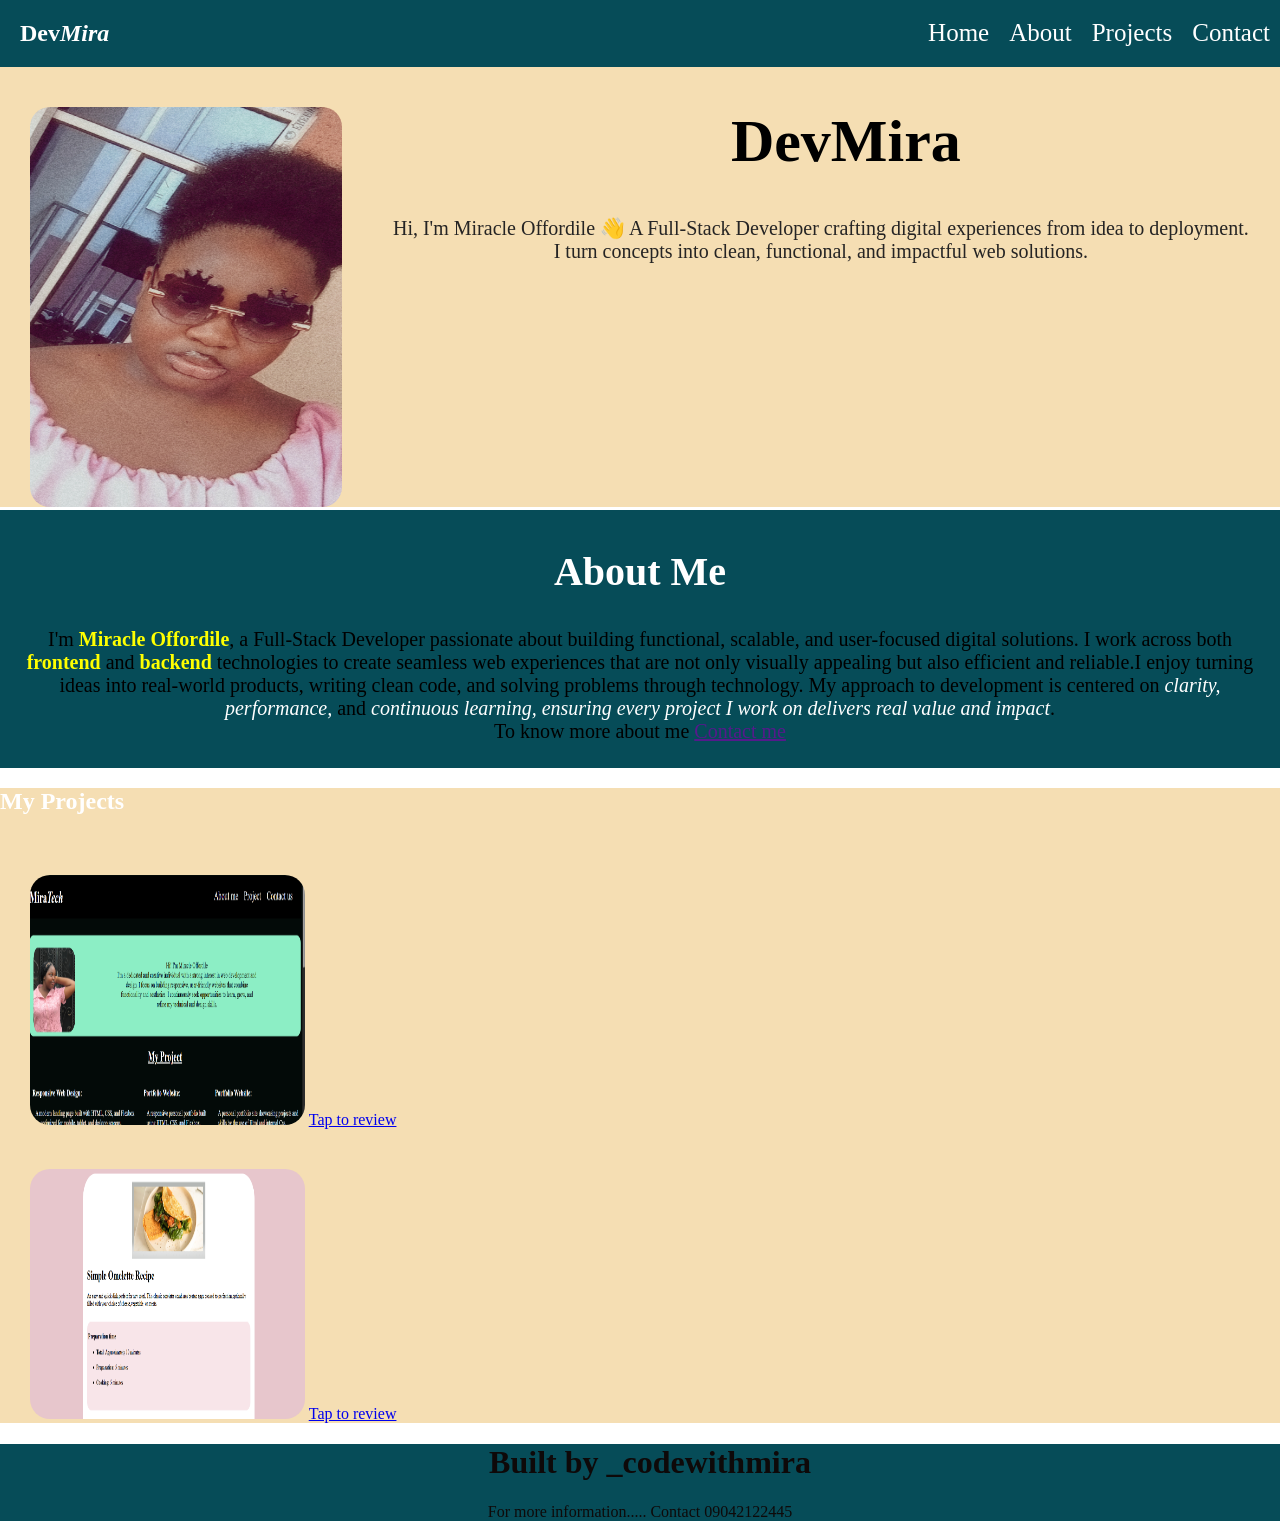
==== index.html @ 3cbef415 "first commit" ====
<!DOCTYPE html>
<html lang="en">
<head>
    <meta charset="UTF-8">
    <meta name="viewport" content="width=
    , initial-scale=1.0">
    <title>Personal POrtfolio</title>
    <link rel="stylesheet" href="style.css">
</head>
<body>
    


  <!-- Navigation Section -->
    <div id="navigation">

        <nav id="firstflex">
    
            <h1 class="logo">Dev<em>Mira</em></h1>
        
        <div id="links">
          <a href="" class="heading">Home</a>
          <a href="" class="heading">About</a>
          <a href="" class="heading">Projects</a>
          <a href="" class="heading">Contact</a>
        </div>
    </nav>
    </div>

<div id="flex-2">

    <img src="Snapchat-1028597404.jpg" alt="personal image" width="500px" height="400px">
    <div>
       <h1 class="initial">DevMira</h1>
       <p class="initiative"> Hi, I'm Miracle Offordile 👋
A Full-Stack Developer crafting digital experiences from idea to deployment.
I turn concepts into clean, functional, and impactful web solutions.</p>
    </div>
    
</div>

    
            


    <div id="body">
          <h2 class="aboutmehead">About Me</h2>

          <p class="aboutme">I'm <b>Miracle Offordile</b>, a Full-Stack Developer passionate about building functional, scalable, and user-focused digital solutions. I work across both <b>frontend</b> and <b>backend</b> technologies to create seamless web experiences that are not only visually appealing but also efficient and reliable.I enjoy turning ideas into real-world products, writing clean code, and solving problems through technology. My approach to development is centered on <em>clarity, performance,</em> and <em>continuous learning, ensuring every project I work on delivers real value and impact</em>.
       <br> To know more about me <a href="">Contact me</a> </p>
    </div>






    <!-- <h3>Specializing in :</h3>

    <button class="btn1">HTML</button>
    <button class="btn2">CSS</button>
    <button class="btn3">JavaScript</button>
    <button class="btn4">BootStrap</button>
    <button class="btn5">Tailwind CSS</button>
    <button class="btn6">React</button> -->

<div class="portfolio-section">
    <h2>My Projects</h2>
    <div>
        <img src="portfolio 1.PNG" alt="" width="275px" height="250px">
        <a href="https://miracleoffordile23.github.io/Task-4-cohort-2/#me">Tap to review</a>
    </div>

    <div>
        <img src="portfolio 2.PNG" alt="" width="275px" height="250px">
        <a href="https://miracleoffordile23.github.io/Frontend-mentor-project/">Tap to review</a>
    </div>
</div>
    


  <footer>
    <h1>Built by _codewithmira</h1>
    <p>For more information..... Contact 09042122445</p>
  </footer>
    
</body>
</html>
---- style.css ----
body{
    margin: 0;
    color: white;
    
}
h1{
    margin-left: 20px;
 
}

#firstflex{
    display: flex;
    justify-content:space-between;
    align-items: center;
    background-color: rgb(6, 76, 88);
}

#navigation {
   
}

.heading{
   text-decoration: none;
   color: white;
   transition: all 0.3s ease;
}

a:hover{
    color: black;
    text-shadow: 
    0 0 5px #0ff,
    0 0 20px #0ff,
    0 0 30px #0ff,
    0 0 40px #0ff;
}

#links{
    justify-content: space-between;
    gap: 20px;
    display: flex;
    margin-right: 10px;
    font-size: 25px;
    
}

#flex-2{
    
    display: flex;
    justify-content: space-between;
    background-color: wheat;
    gap: 50px;
    
}

img{
    border-radius: 20px;
    margin-top: 40px;
    margin-left: 30px;
}



.initial{
    font-size: 60px;
    text-align: center;
    color: black;
}
.initiative{
    color: rgb(37, 36, 36);
    text-align: center;
    font-size: 20px;
    margin-right: 30px;

}


#body{
    background-color: rgb(6, 76, 88);
    border-radius: 0px;
    padding:5px;
    margin-top: 3px;
}

.aboutmehead{
    text-align: center;
    font-size: 40px;
    
    
}

.aboutme{
    font-size:20px;
    margin-left: 20px;
     margin-right: 20px;
    text-align: center;
    color: black;
}

b{
    color: yellow;
}
em{
    color: white;
}



.btn1 .btn2 .btn3 .btn4 .btn5 .btn6 {
    padding: 30px;
    border-radius: 20px;
}

.portfolio-section{
    background-color: wheat;
}

footer{
    background-color:  rgb(6, 76, 88);
    text-align: center;
    color: rgb(14, 9, 9);

}
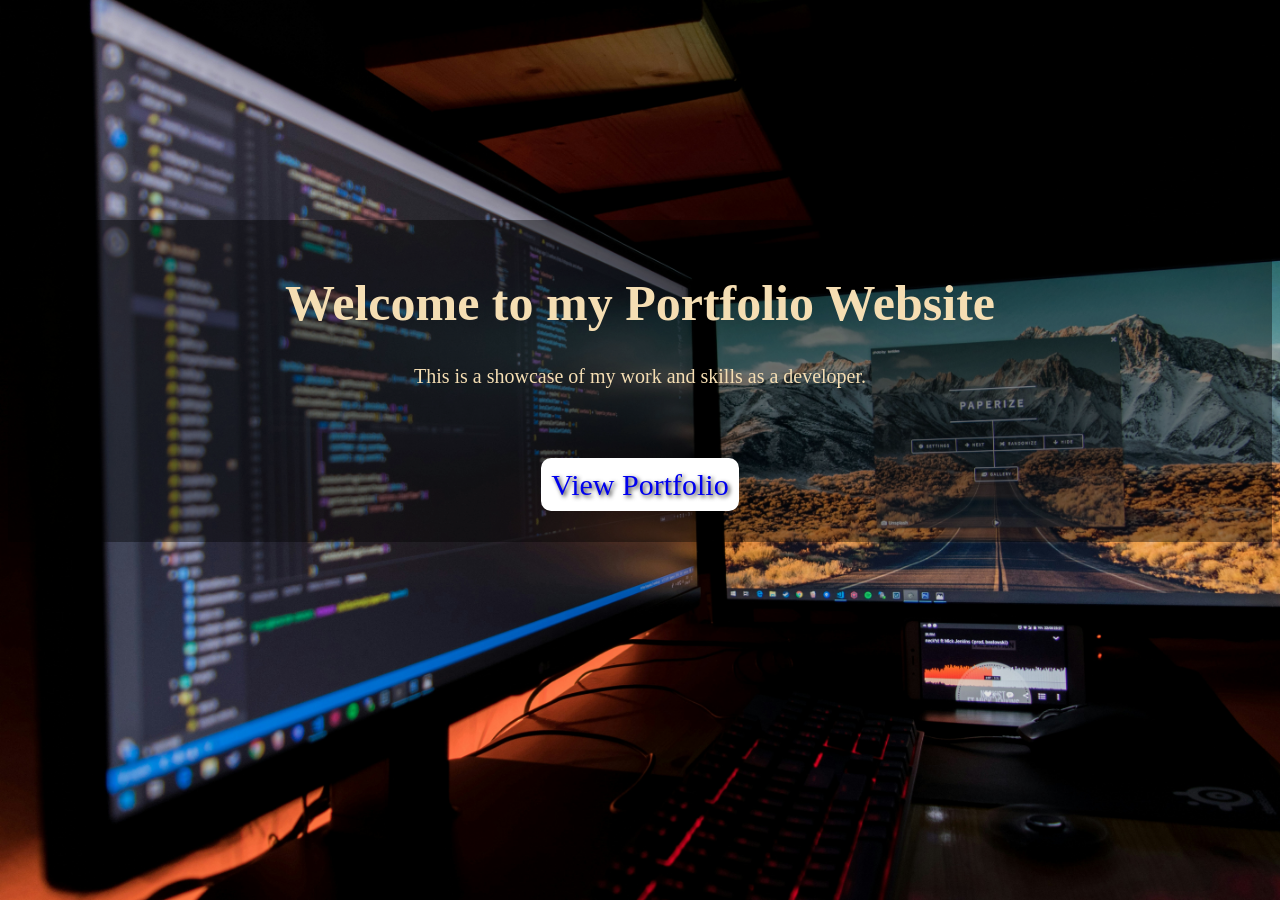
==== commit 6ecb8147: "first commit" ====
--- a/index.html
+++ b/index.html
@@ -2,87 +2,19 @@
 <html lang="en">
 <head>
     <meta charset="UTF-8">
-    <meta name="viewport" content="width=
-    , initial-scale=1.0">
-    <title>Personal POrtfolio</title>
+    <meta name="viewport" content="width=device-width, initial-scale=1.0">
+    <title>Portfolio</title>
     <link rel="stylesheet" href="style.css">
 </head>
 <body>
-    
-
-
-  <!-- Navigation Section -->
-    <div id="navigation">
-
-        <nav id="firstflex">
-    
-            <h1 class="logo">Dev<em>Mira</em></h1>
+    <div class="website">
+        <h1>Welcome to my Portfolio Website</h2>
+        <p>This is a showcase of my work and skills as a developer.</p>
         
-        <div id="links">
-          <a href="" class="heading">Home</a>
-          <a href="" class="heading">About</a>
-          <a href="" class="heading">Projects</a>
-          <a href="" class="heading">Contact</a>
-        </div>
-    </nav>
+            <div class="view">
+                 <a href="index2.html">View Portfolio</a>
+            </div>
     </div>
-
-<div id="flex-2">
-
-    <img src="Snapchat-1028597404.jpg" alt="personal image" width="500px" height="400px">
-    <div>
-       <h1 class="initial">DevMira</h1>
-       <p class="initiative"> Hi, I'm Miracle Offordile 👋
-A Full-Stack Developer crafting digital experiences from idea to deployment.
-I turn concepts into clean, functional, and impactful web solutions.</p>
-    </div>
-    
-</div>
-
-    
-            
-
-
-    <div id="body">
-          <h2 class="aboutmehead">About Me</h2>
-
-          <p class="aboutme">I'm <b>Miracle Offordile</b>, a Full-Stack Developer passionate about building functional, scalable, and user-focused digital solutions. I work across both <b>frontend</b> and <b>backend</b> technologies to create seamless web experiences that are not only visually appealing but also efficient and reliable.I enjoy turning ideas into real-world products, writing clean code, and solving problems through technology. My approach to development is centered on <em>clarity, performance,</em> and <em>continuous learning, ensuring every project I work on delivers real value and impact</em>.
-       <br> To know more about me <a href="">Contact me</a> </p>
-    </div>
-
-
-
-
-
-
-    <!-- <h3>Specializing in :</h3>
-
-    <button class="btn1">HTML</button>
-    <button class="btn2">CSS</button>
-    <button class="btn3">JavaScript</button>
-    <button class="btn4">BootStrap</button>
-    <button class="btn5">Tailwind CSS</button>
-    <button class="btn6">React</button> -->
-
-<div class="portfolio-section">
-    <h2>My Projects</h2>
-    <div>
-        <img src="portfolio 1.PNG" alt="" width="275px" height="250px">
-        <a href="https://miracleoffordile23.github.io/Task-4-cohort-2/#me">Tap to review</a>
-    </div>
-
-    <div>
-        <img src="portfolio 2.PNG" alt="" width="275px" height="250px">
-        <a href="https://miracleoffordile23.github.io/Frontend-mentor-project/">Tap to review</a>
-    </div>
-</div>
-    
-
-
-  <footer>
-    <h1>Built by _codewithmira</h1>
-    <p>For more information..... Contact 09042122445</p>
-  </footer>
-    
+        
 </body>
 </html>
--- a/style.css
+++ b/style.css
@@ -1,122 +1,56 @@
 body{
-    margin: 0;
-    color: white;
-    
+    background-image: url("fotis-fotopoulos-LJ9KY8pIH3E-unsplash.jpg");
+    background-size: cover;
+    background-attachment: fixed;
+    color: wheat;
+    justify-content: center;
+    text-align: center;
 }
 h1{
-    margin-left: 20px;
- 
+    font-size: 50px;
+}
+p{
+    font-size: 20px;
 }
 
-#firstflex{
-    display: flex;
-    justify-content:space-between;
-    align-items: center;
-    background-color: rgb(6, 76, 88);
+.website{
+    margin-top: 220px;
+    animation: fadeUp 2s ease-in-out;
+    background-color: rgba(0, 0, 0, 0.4); 
+    padding: 20px;
 }
 
-#navigation {
-   
-}
+a{
+    
+    text-decoration: none;
+    padding: 10px;
+    border-radius: 10px;
+    background-color: white;
+    font-weight: 20px;
+    font-size: 30px;
+    text-shadow: 2px 2px 4px rgba(0, 0, 0, 0.8);
 
-.heading{
-   text-decoration: none;
-   color: white;
-   transition: all 0.3s ease;
 }
 
 a:hover{
-    color: black;
-    text-shadow: 
-    0 0 5px #0ff,
-    0 0 20px #0ff,
-    0 0 30px #0ff,
-    0 0 40px #0ff;
+    background-color: blue;
+    color:white ;
+    text-shadow: 2px 2px 4px rgba(0, 0, 0, 0.8);
 }
 
-#links{
-    justify-content: space-between;
-    gap: 20px;
-    display: flex;
-    margin-right: 10px;
-    font-size: 25px;
-    
-}
-
-#flex-2{
-    
-    display: flex;
-    justify-content: space-between;
-    background-color: wheat;
-    gap: 50px;
-    
-}
-
-img{
-    border-radius: 20px;
-    margin-top: 40px;
-    margin-left: 30px;
-}
-
-
-
-.initial{
-    font-size: 60px;
-    text-align: center;
-    color: black;
-}
-.initiative{
-    color: rgb(37, 36, 36);
-    text-align: center;
-    font-size: 20px;
-    margin-right: 30px;
+.view{
+    margin-top: 80px;
+    margin-bottom: 20px;
 
 }
 
-
-#body{
-    background-color: rgb(6, 76, 88);
-    border-radius: 0px;
-    padding:5px;
-    margin-top: 3px;
-}
-
-.aboutmehead{
-    text-align: center;
-    font-size: 40px;
-    
-    
-}
-
-.aboutme{
-    font-size:20px;
-    margin-left: 20px;
-     margin-right: 20px;
-    text-align: center;
-    color: black;
-}
-
-b{
-    color: yellow;
-}
-em{
-    color: white;
-}
-
-
-
-.btn1 .btn2 .btn3 .btn4 .btn5 .btn6 {
-    padding: 30px;
-    border-radius: 20px;
-}
-
-.portfolio-section{
-    background-color: wheat;
-}
-
-footer{
-    background-color:  rgb(6, 76, 88);
-    text-align: center;
-    color: rgb(14, 9, 9);
-
+@keyframes fadeUp {
+    0% {
+        opacity: 0;
+        transform: translateY(20px);
+    }
+    100% {
+        opacity: 1;
+        transform: translateY(0);
+    }
 }
